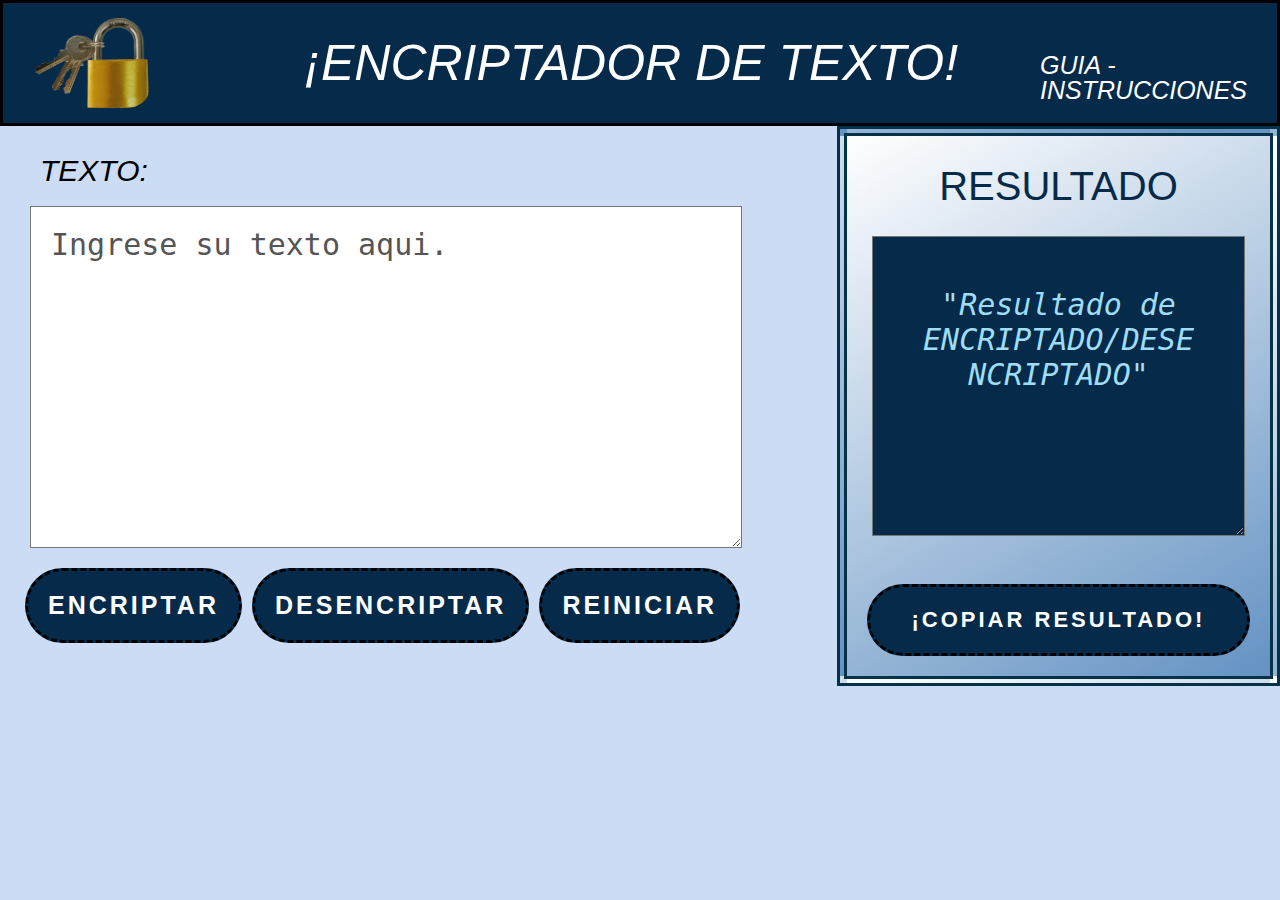
==== index.html @ 845bb55c "proyecto encriptador de texto - retoques finales" ====
<!DOCTYPE html>
<html lang="en">
<head>
    <meta charset="UTF-8">
    <meta http-equiv="X-UA-Compatible" content="IE=edge">
    <meta name="viewport" content="width=device-width">
    <title>ENCRIPTADOR DE TEXTO</title>
    
    <link rel="stylesheet" type="text/css" href="reset.css">
    <link rel="stylesheet" type="text/css" href="challenge1style.css">

</head>

<body>
    <div id="contenedor">
        <header>
            <section class="encabezado">
                <h1 class="title-header">¡ENCRIPTADOR DE TEXTO!</h1>
                <a href="guiadeuso.html" class="linkguiadeuso"><h4>GUIA - INSTRUCCIONES</h4></a>
                <img src="candado.png" class="padlock" alt="candado">
            </section>       
        </header>
        <div class="paginaprincipal">
            <div class="zonatexto">
                <label for="texto" class="titulocuadrodetexto">TEXTO:</label>
                <textarea placeholder="Ingrese su texto aqui." cols="150" rows="20" id="inputText" class="textodeingreso" required></textarea>
                <div class="buttons">
                    <button type="submit"  class="button" id="encriptarbutton">ENCRIPTAR</button>
                    <button type="submit"  class="button" id="desencriptarbutton">DESENCRIPTAR</button>    
                    <button type="submit" class="restartButton" id="reiniciarbutton">REINICIAR</button>
                </div>
                
            </div>

            <section class="resultado">
                <h4 class="tituloresultado">RESULTADO</h4>
                <div id="arearesultado">
                    <textarea readonly="readonly"  placeholder='"Resultado de ENCRIPTADO/DESENCRIPTADO"'id="textoresultado" ></textarea>
                    
                </div>
                    <h4 id="confirmationCopy">¡Mensaje copiado al portapapeles!</h4>
                    <button type="submit" class="copyButton" id="copiarbutton">¡COPIAR RESULTADO!</button>
                    
            </section>

            </div>
        </div>
    </div>
    <script src="challenge1.js"></script>
</body>
</html>
---- challenge1style.css ----
body {
    background-color: #CCDCF5;
    font-family: 'Lucida Sans', 'Lucida Sans Regular', 'Lucida Grande', 'Lucida Sans Unicode', Geneva, Verdana, sans-serif;
}

#contenedor {
    margin: 0 auto;
    min-width: 375px;
    max-width: auto;
    height: 100%;
}
.encabezado {
    display: flex;
    height: 120px;
    background-color: #062A49;
    border: 3px solid black;
    flex-wrap: nowrap;

}
.linkguiadeuso {
    color: white;
    font-size: 30px;
    font-style: italic;
    font-family:Verdana, Geneva, Tahoma, sans-serif;
    padding: 10px;
    text-decoration: none;
    margin-right: 20px;
    margin-top: 30px;
    word-spacing: 5%;
    letter-spacing: 5%;
    margin-top: 20px;
}
.linkguiadeuso:hover {
    transform: scale(1.1);
    color: rgb(140, 247, 247);
    transition: 0.5s;
}
.title-header {
    font-size: 60px;
    font-family: 'Segoe UI', Tahoma, Geneva, Verdana, sans-serif;
    font-style: oblique;
    color: #fff;
    /*margin-top: 2%;
    margin-left: 10%;*/
    margin: auto;
    margin-left: 15%;
    text-align: center; 
    width: 90%;
    justify-content: center;
}
.padlock {
    height: 90px;
    border-radius: 20%;
    position: absolute;
    left: 0;
    margin: 15px 0 0 35px;
}
.paginaprincipal, .principal-useguide {
    display: flex;
    flex-wrap: nowrap;
}
.resultado, .zonatexto {
    display: inline-flex;
    flex-flow: column;
}
.zonatexto {
    height: 800px;
}

.titulocuadrodetexto {
    position: absolute;
    font-family:Verdana, Geneva, Tahoma, sans-serif;
    font-style: italic;
    font-size: 30px;
    text-align: center;
    margin: 30px 0 0 40px;

}
.textodeingreso {
    width: 90%;
    height: 50%;
    background: #fff;
    color: #000;
    font-style: normal;
    font-size: 30px;
    margin: 80px 0 0px 30px;
    padding: 20px;
    transition: background 0.5s;
}


.textodeingreso:hover { 
    background:#22353d ;
    transition: background 0.5s;
    color: #fff;
}



.textodeingreso::placeholder {
    color: #555;
}

.textodeingreso:hover::placeholder {
    color: rgb(182, 225, 228);
    transition: color 0.3s;
}
.buttons {
    display: inline-flex;
    width: auto;
    flex-wrap: wrap;
    justify-content: flex-start;
    margin: 10px 0 0 50px;
    

}

.button {
    font-size: 30px;
    font-weight: bold;
    font-family: Impact, Haettenschweiler, 'Arial Narrow Bold', sans-serif;
    background: #062A49;
    color: #fff;
    padding: 25px;
    letter-spacing: 3px;
    border: 3px dashed #000 ;
    border-radius: 40px;
    width: min-content ;
    text-align: center;
    margin: 30px 20px 30px 20px;


}
.button:hover {
    transform: scale(1.1);
    color: rgb(182, 225, 228);
    transition: color 0.5s;
}
.restartButton {
        font-size: 30px;
        font-weight: bold;
        font-family: Impact, Haettenschweiler, 'Arial Narrow Bold', sans-serif;
        background: #062A49;
        color: #fff;
        padding: 25px;
        letter-spacing: 3px;
        border: 3px dashed #000 ;
        border-radius: 40px;
        width: min-content;
        text-align: center;
        margin: 30px 20px 30px 20px;

}

.restartButton:hover {
    transform: scale(1.1);
    color: rgb(182, 225, 228);
    transition: color 0.5s;
}




/* ZONA DEL RESULTADO FINAL*/
.resultado {
    width: 70%;
    height: 700px;
    background-color: #77909C;
    background: linear-gradient(330deg, #6492c3,#fff);
    border: 10px double #063248 ;
    padding: 20px;
    flex-flow: column;
    margin-left: 0;

}
.tituloresultado {
    text-align: center;
    font-size: 40px;
    font-style: normal;
    font-family:Impact, Haettenschweiler, 'Arial Narrow Bold', sans-serif;
    color: #062A49;
    margin: 10px 0 0 0;

}
#arearesultado {
    width: 100%;
    display: flex;
    height: 100%;
    margin: 10px 0 0 0;
}
#textoresultado {
    color: #fff;
    background: #062A49;
    width: 100%;
    margin: 20px 5px 10px 5px;
    font-size: 40px;
    font-style: normal;
    text-align: center;
    padding: 30px;
    z-index: 3;
}

#textoresultado::placeholder {
    color: #9eddf4;
    font-size: 35px;
    font-style: oblique;
    text-align: center;
    padding: 20px;
}


.copyButton {
    font-size: 30px;
    font-weight: bold;
    font-family: Impact, Haettenschweiler, 'Arial Narrow Bold', sans-serif;
    background: #062A49;
    color: #fff;
    padding: 20px;
    letter-spacing: 3px;
    border: 3px dashed #000 ;
    border-radius: 40px;
    margin: 10px 0 0 0;
}
.copyButton:hover {
    transform: scale(1.1);
    color: rgb(182, 225, 228);
    transition: color 0.5s;
}
#confirmationCopy {
    border: solid #bfa20f 4px;
    background: #03071c;
    color: #9eddf4;
    width: 100%;
    font-size: 20px;
    font-weight: bold;
    font-family: Georgia, 'Times New Roman', Times, serif;
    text-align: center;
    opacity: 0%;

    
    
}

/* PAGINA GUIA DE USO*/

.botonregresar {
    color: #fff;
    background-color: #79A8EF;
    font-size: 30px;
    font-style: italic;
    font-family: cursive;
    padding: 10px;
    display: flex;
    margin: 15px auto 40px auto;
}
.botonregresar:hover {
    transform: scale(1.3);
    transition: 0.5s;
}
.principal-useguide {
    display: flex;
    flex-wrap: nowrap;
}
.parte-instrucciones {
    width: auto;
    margin-top: 6%;

}
.instrucciones {
    font-size: 40px;
    width: 65%;
    color: #010A18;
    padding: 6px;
    text-align: center;
    font-weight: bold;                          
    font-style: oblique;
    display: flex;
    justify-content: center;
    margin: auto;
    text-align: center;

}

/* medias queries */
@media screen and (max-width:1280px) {
    body {
        overflow-y: auto;
    }
    #contenedor {
        width: 100%;
    }
    .encabezado {
        width: auto;
        flex-wrap: nowrap;
    }
    .title-header {
        margin-left: 18%;
        font-size: 50px;
    }
    .linkguiadeuso {
        font-size: 25px;
        margin-top: 40px;
    }
    .zonatexto {
        height: 600px;
    }
    .buttons {
        width: auto;
        margin-left: 20px;
    }
    .textodeingreso {
        width: 80%;
        font-size: 30px;
    }
    .resultado {
        height: 500px;
        width: 100%;
    }
    #textoresultado::placeholder {
        font-size: 30px;
    }
    .button, .restartButton {
        margin: 10px 5px 10px 5px;
        padding: 20px;
        font-size: 25px;
    }
    .copyButton {
        font-size: 22px;
    }
    .instrucciones {
        font-size: 30px;
    }
}

@media screen and (max-width:970px) {
    #contenedor {
        width: 100%;
    }
    .encabezado {
        width: 100%
    }
    .textodeingreso {
        width: 75%;
    }
    .encabezado {
        flex-wrap: wrap;
    }

    .title-header {
        font-size: 40px;
        margin: 30px 0 0 50px;
    }
    .linkguiadeuso {
        font-size: 20px;
        margin-left: 70%;
        margin-top: -5px;
    }

    .resultado {
        width: 100%;
    }
    .zonatexto {
        display: inline-block;
    
    }
    .button {
        margin: 10px 0px 10px 0px;
        padding: 15px;
        font-size: 20px;
    }
    .buttons {
        width: 20%;
        display: inline-flex;
        flex-flow: row ;
        margin-left: 20px;
    }
    .botonregresar {
        font-size: 20px;
    }
}

@media screen and (max-width: 800px) {
    #contenedor {
        width: 100%;
    }
    .encabezado {
        width: 100%;
    }

    .zonatexto {
        display: inline-flex;
        flex-flow: row;
        flex-wrap: wrap;
    }
  
    .padlock {
        height: 70px;
        border-radius: 20%;
        margin: 25px 0 0 30px;
    }

    .paginaprincipal {
    display: inline-block;
    }
    .textodeingreso {
        width: 70%;
        margin: auto;
        margin-top: 10%;
    }
    .titulocuadrodetexto {
        margin: 10px 0 10px 40%;
    }
    .title-header {
        margin-left: 20%;
        font-size: 30px;
    }
    .linkguiadeuso {
        margin-left: 65%;
        margin-top: 5px;
    }
    .buttons {
        display: inline-flex;
        margin: 20px 30px 40px 60px;
        flex-flow: row;
        justify-content: space-between;
    }

    .button, .restartButton {
        margin: 10px 10px 30px 10px;
        padding: 15px;
        font-size: 20px;
    }
    .resultado {
        width: auto;
        display: flex;
    }
    .tituloresultado {
        font-size: 35px;
    }
    .copyButton {
        font-size: 25px;
        padding: 15px;
        margin: auto;
    }
    #confirmationCopy {
        margin: 0 0 10px 0;
    }
    .instrucciones {
        font-size: 25px;
    }


}

@media screen and (max-width: 600px) {
    #contenedor {
        width: 100%;
    }
    .encabezado {
        width: 100%;
    }
    .padlock {
        height: 60px;
        border-radius: 20%;
        margin: 35px 0 0 25px;
    }
    .titulocuadrodetexto {
        margin: 10px 0 10px 35%;
        font-size: 22px;
    }
    .linkguiadeuso {
        margin-left: 55%;
        margin-top: 5px;
    }
    .buttons{
        display: inline-block;
    }
    .button, .restartButton {
        margin: 5px 0px 0px 0px;
        padding: 10px;
    }
    .botonregresar {
        font-size: 20px;
    }
}
@media screen and (max-width: 470px) {
    #contenedor {
        width: 100%;
    }
    .encabezado {
        width: 100%;
    }
    .padlock {
        margin-left: 10px;
    }
    .title-header {
        font-size: 25px;
    }
    .linkguiadeuso {
        font-size: 15px;
    }
    .button, .restartButton {
        margin: 10px 0px 0px 0px;
        padding: 8px;
    }
    .tituloresultado {
        font-size: 30px;
    }
    .copyButton {
        padding: 10px;
    }
}
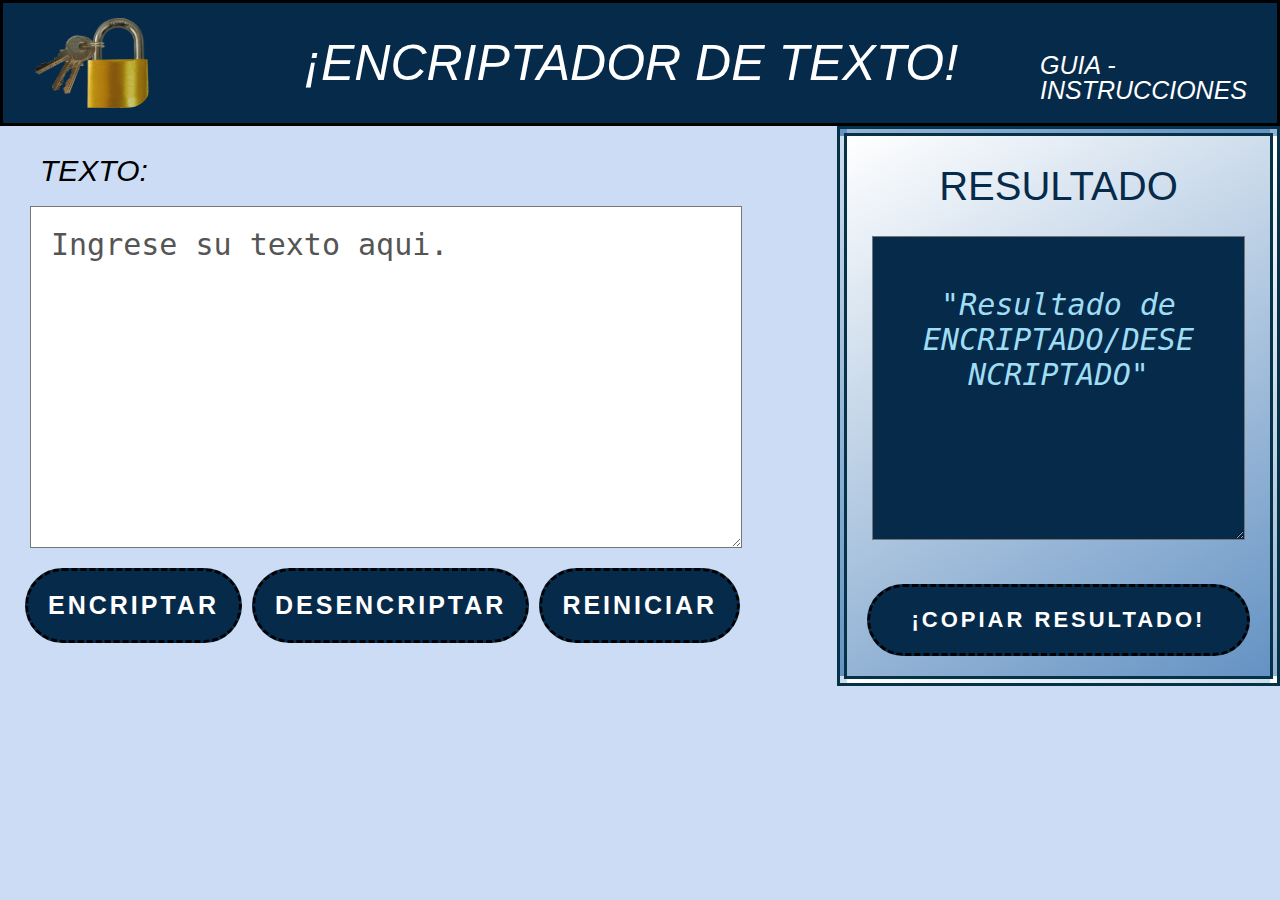
==== commit 4aaa90fb: "correcion condiciones expresiones regulares y validacion inputs" ====
--- a/index.html
+++ b/index.html
@@ -23,7 +23,7 @@
         <div class="paginaprincipal">
             <div class="zonatexto">
                 <label for="texto" class="titulocuadrodetexto">TEXTO:</label>
-                <textarea placeholder="Ingrese su texto aqui." cols="150" rows="20" id="inputText" class="textodeingreso" required></textarea>
+                <textarea pattern="[a-z]" placeholder="Ingrese su texto aqui." cols="150" rows="20" id="inputText" class="textodeingreso" required></textarea>
                 <div class="buttons">
                     <button type="submit"  class="button" id="encriptarbutton">ENCRIPTAR</button>
                     <button type="submit"  class="button" id="desencriptarbutton">DESENCRIPTAR</button>    
--- a/challenge1style.css
+++ b/challenge1style.css
@@ -227,7 +227,7 @@
     transition: color 0.5s;
 }
 #confirmationCopy {
-    border: solid #bfa20f 4px;
+    border: solid #bfa20f 2px;
     background: #03071c;
     color: #9eddf4;
     width: 100%;
